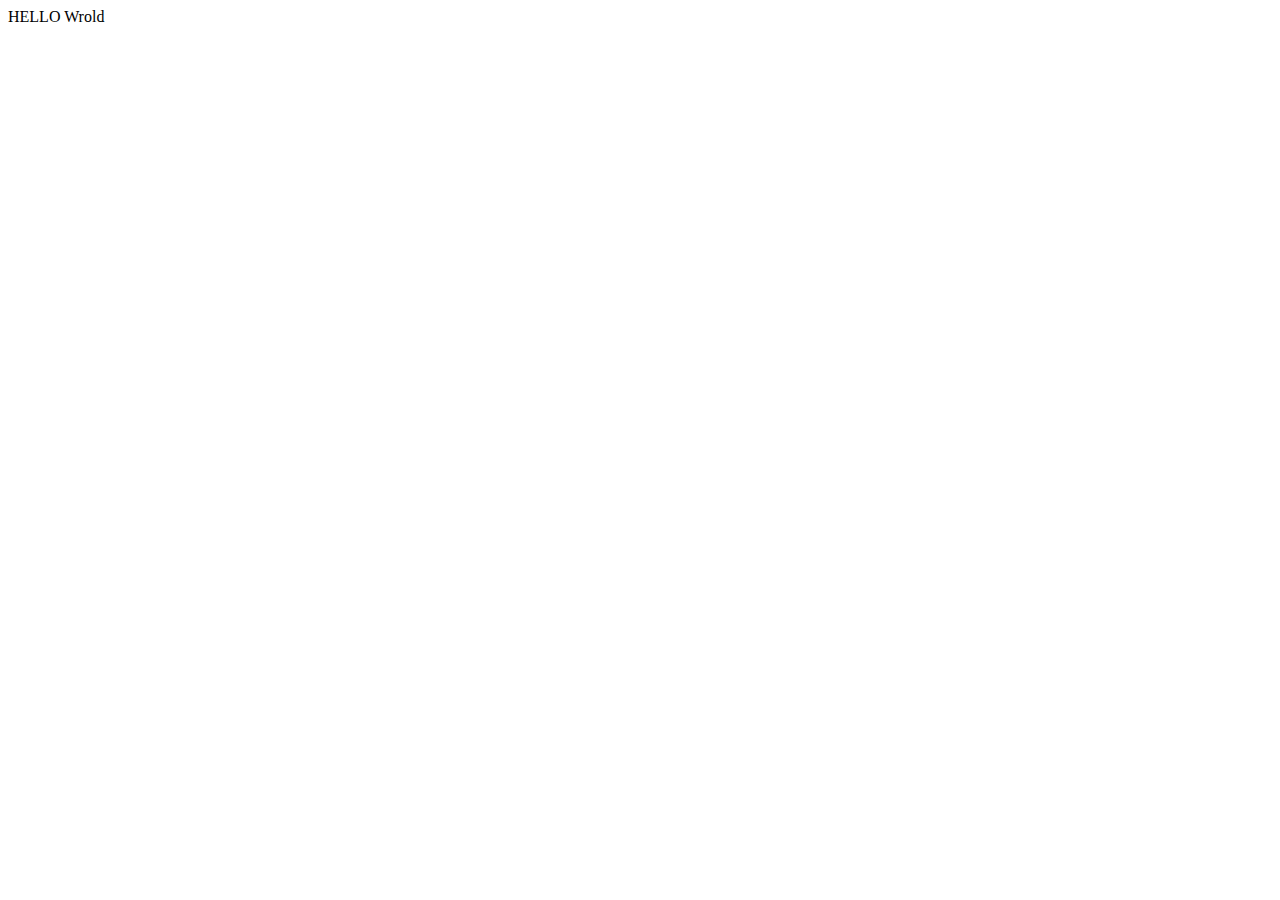
==== page.html @ 483f55f3 "T1CH1" ====
<!DOCTYPE html>
<html lang="en">
<head>
    <meta charset="UTF-8">
    <meta name="viewport" content="width=device-width, initial-scale=1.0">
    <title>Document</title>
</head>
<body>
    HELLO Wrold
</body>
</html>
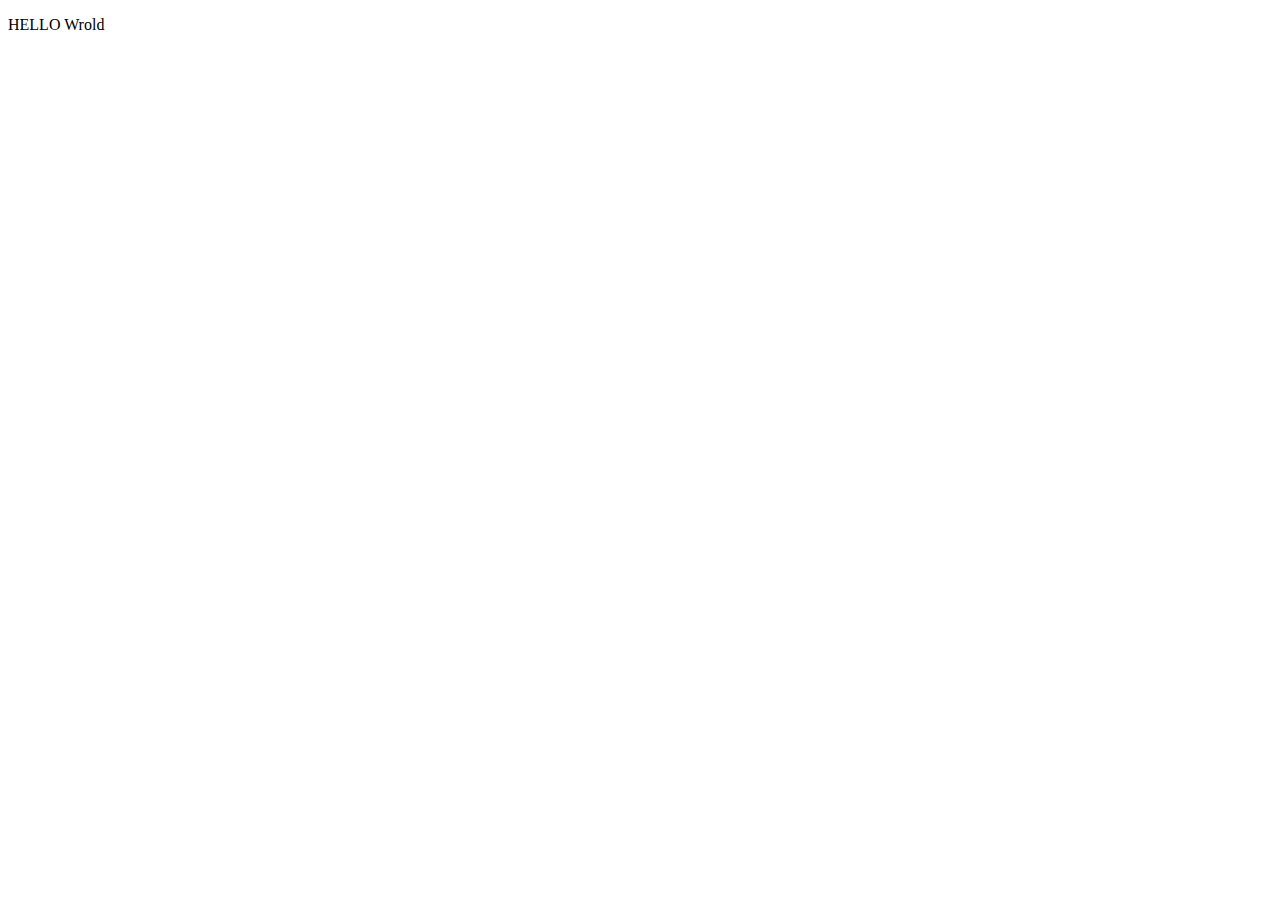
==== commit 1ebb2802: "T1CH3" ====
--- a/page.html
+++ b/page.html
@@ -6,6 +6,6 @@
     <title>Document</title>
 </head>
 <body>
-    HELLO Wrold
+    <p>HELLO Wrold</p>
 </body>
 </html>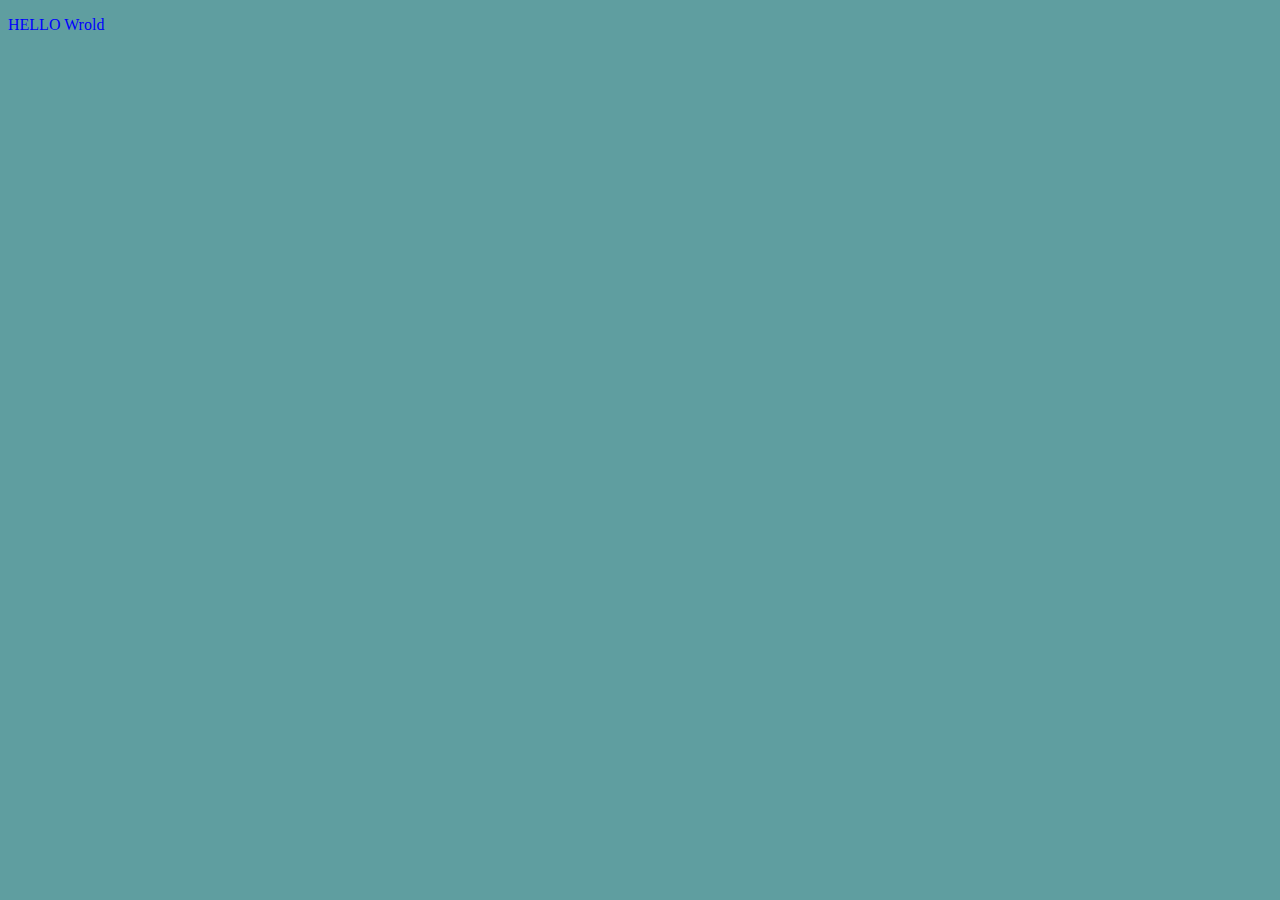
==== commit 8815eb29: "T1CH4" ====
--- a/page.html
+++ b/page.html
@@ -4,8 +4,10 @@
     <meta charset="UTF-8">
     <meta name="viewport" content="width=device-width, initial-scale=1.0">
     <title>Document</title>
+    <link rel="stylesheet" href="style.css">
 </head>
 <body>
     <p>HELLO Wrold</p>
+    <link rel="stylesheet" href="index.html">
 </body>
 </html>--- a/style.css
+++ b/style.css
@@ -0,0 +1,9 @@
+body{
+    background-color: cadetblue;
+    color: bisque;
+}
+
+p{
+    font: bolder;
+    color: blue;
+}